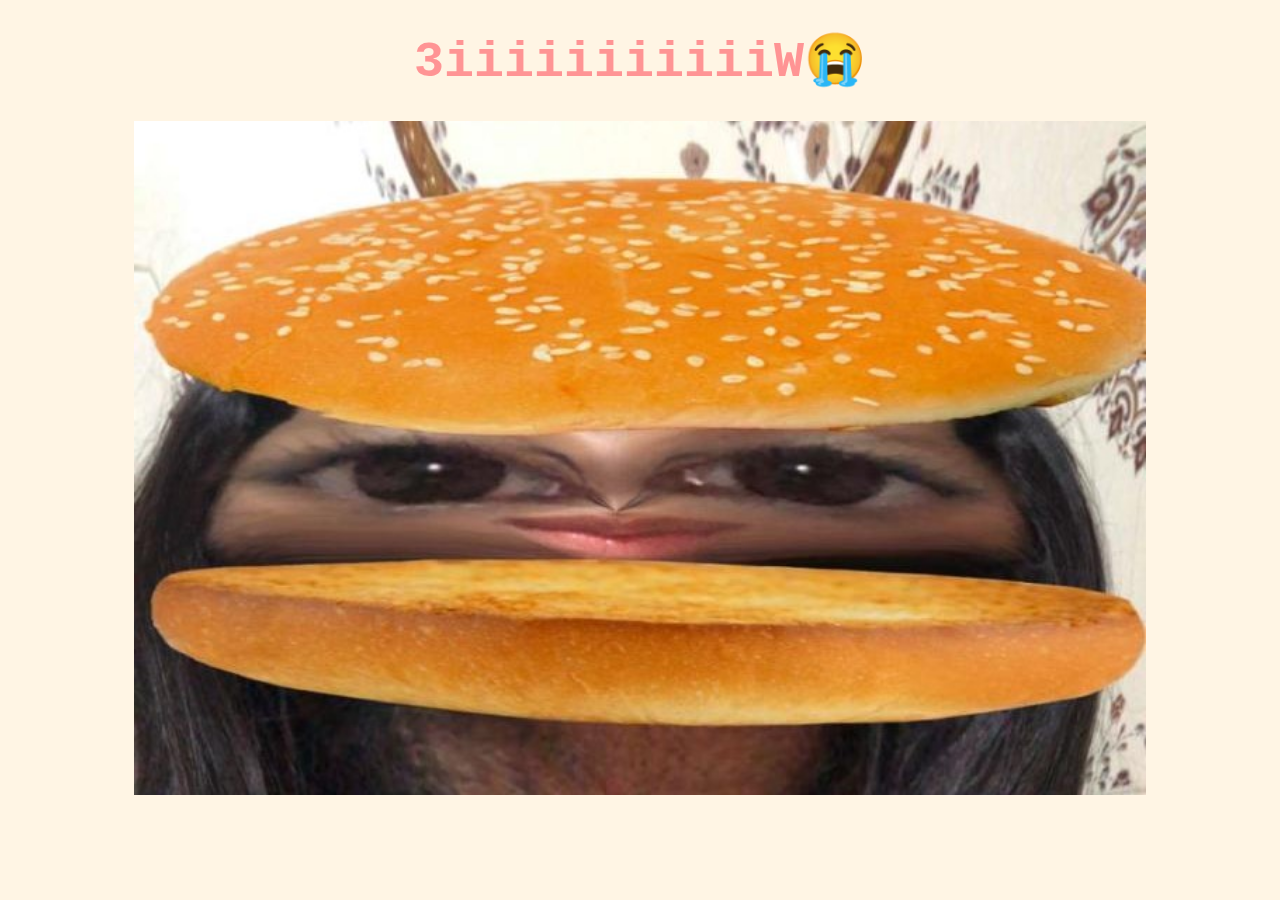
==== Borgir.html @ ebc70392 "first commit" ====
<!DOCTYPE html>
<html lang="en">
    <head>
        <meta charset="UTF-8" />
        <meta name="viewport" content="width=device-width, initial-scale=1.0" />
        <title>Thank you</title>
        <link rel="stylesheet" href="css/lastpage.css" />
        <link rel="stylesheet" href="css/valentine.css" />
    </head>
    <body>
        <div id="thankyou"><b>3iiiiiiiiiiiW😭</b></div>

        <img id="rizz" src="bibi.jpg" alt="rizzler god" style="width: 80%; max-width: 100%; height: auto; display: block; margin: 0 auto;" />
        <br />
        <audio id="happy" src="Borgir.mp3" style="display: none"></audio>
        
        <script>
            const happyAudio = document.getElementById('happy');
            
            happyAudio.play();
            happyAudio.addEventListener('ended', function() {
                kissAudio.play();
            });
        </script>
    </body>
</html>
---- css/lastpage.css ----
body {
  text-align: center;
  margin-top: 30px;
  font-family: "Courier";
  background-color: #fff5e4;
  color: #ff9494;
}

#thankyou {
  font-size: 50px;
  margin-bottom: 20px;
}

.rizz {
  margin-bottom: 10px;
}

.button {
  padding: 10px 20px;
  font-size: 18px;
  cursor: pointer;
  margin: 10px;
  font-family: "courier";
  margin-bottom: 20px;
  background-color: #ffe3e1;
  color: #e67373;
  border-radius: 12px;
  border: 2px solid #ffe3e1;
  box-shadow: 1px 1px 2px #ff9494;
  transition: 0.3s;
}

.button:hover {
  background-color: #ff9494;
  color: #ffe3e1;
  border: 2px solid #ff9494;
  box-shadow: 1px 1px 2px #ffe3e1;
}

/* Responsive adjustments for iPhone XR */
@media only screen and (max-width: 828px) {
  body {
    margin-top: 20px;
  }

  #thankyou {
    font-size: 40px;
  }

  .button {
    font-size: 16px;
    padding: 8px 16px;
  }
}
---- css/valentine.css ----
body {
  text-align: center;
  margin-top: 30px;
  font-family: "Courier";
  background-color: #fff5e4;
  color: #ff9494;
}

img {
  height: 400px;
  width: auto;
  padding: 10px;
}

#valentineQuestion {
  font-size: 50px;
  margin-bottom: 10px;
}

.answerButton {
  padding: 10px 20px;
  font-size: 18px;
  cursor: pointer;
  margin: 10px;
  font-family: "courier";
  margin-bottom: 20px;
  background-color: #ffe3e1;
  color: #e67373;
  border-radius: 12px;
  border: 2px solid #ffe3e1;
  box-shadow: 1px 1px 2px #ff9494;
  transition: 0.3s;
}

.answerButton:hover {
  background-color: #ff9494;
  color: #ffe3e1;
  border: 2px solid #ff9494;
  box-shadow: 1px 1px 2px #ffe3e1;
}

/* Responsive adjustments for iPhone XR */
@media only screen and (max-width: 828px) {
  body {
    margin-top: 20px;
  }

  #valentineQuestion {
    font-size: 40px;
  }

  img {
    height: 300px;
  }

  .answerButton {
    font-size: 16px;
    padding: 8px 16px;
  }
}
/* Container for falling emojis */
#emoji-container {
  position: fixed;
  top: 0;
  left: 0;
  width: 100%;
  height: 100%;
  pointer-events: none; /* Ensure clicks pass through to elements below */
  overflow: hidden;
}

/* Falling emoji styling */
.falling-emoji {
  position: absolute;
  top: -10%;
  font-size: 24px;
  animation: fall linear infinite;
}

/* Keyframes for falling animation */
@keyframes fall {
  to {
    transform: translateY(110vh);
  }
}
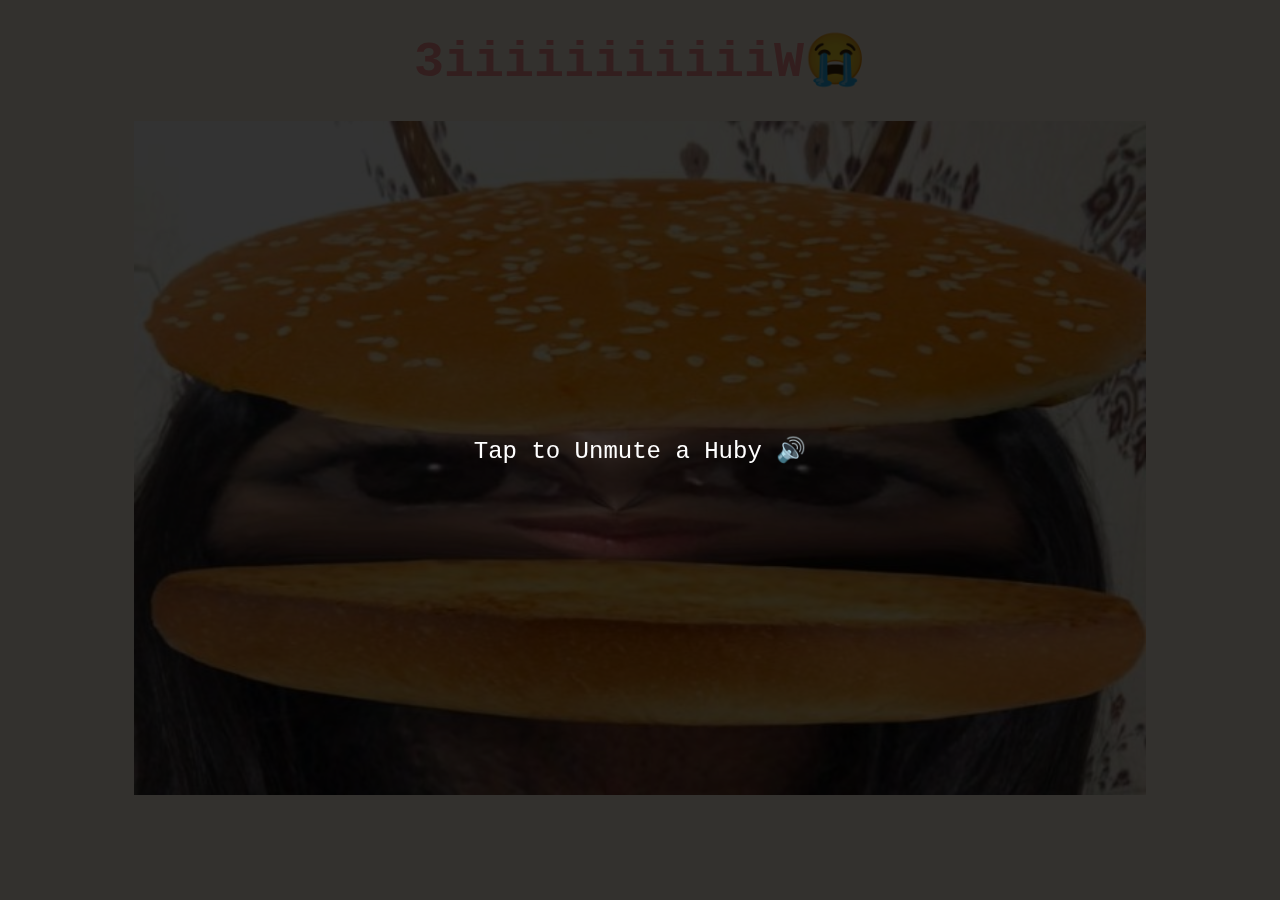
==== commit 27258417: "Added Tap to Unmute overlay" ====
--- a/Borgir.html
+++ b/Borgir.html
@@ -1,26 +1,54 @@
 <!DOCTYPE html>
 <html lang="en">
-    <head>
-        <meta charset="UTF-8" />
-        <meta name="viewport" content="width=device-width, initial-scale=1.0" />
-        <title>Thank you</title>
-        <link rel="stylesheet" href="css/lastpage.css" />
-        <link rel="stylesheet" href="css/valentine.css" />
-    </head>
-    <body>
-        <div id="thankyou"><b>3iiiiiiiiiiiW😭</b></div>
+  <head>
+    <meta charset="UTF-8" />
+    <meta name="viewport" content="width=device-width, initial-scale=1.0" />
+    <title>Thank you</title>
+    <link rel="stylesheet" href="css/lastpage.css" />
+    <link rel="stylesheet" href="css/valentine.css" />
+    <style>
+      /* Overlay styling */
+      #unmuteOverlay {
+        position: fixed;
+        top: 0;
+        left: 0;
+        width: 100%;
+        height: 100%;
+        background: rgba(0, 0, 0, 0.8);
+        color: white;
+        display: flex;
+        justify-content: center;
+        align-items: center;
+        font-size: 24px;
+        cursor: pointer;
+        z-index: 1000;
+      }
+    </style>
+  </head>
+  <body>
+    <div id="thankyou"><b>3iiiiiiiiiiiW😭</b></div>
 
-        <img id="rizz" src="bibi.jpg" alt="rizzler god" style="width: 80%; max-width: 100%; height: auto; display: block; margin: 0 auto;" />
-        <br />
-        <audio id="happy" src="Borgir.mp3" style="display: none"></audio>
-        
-        <script>
-            const happyAudio = document.getElementById('happy');
-            
-            happyAudio.play();
-            happyAudio.addEventListener('ended', function() {
-                kissAudio.play();
-            });
-        </script>
-    </body>
-</html>
+    <img id="rizz" src="bibi.jpg" alt="rizzler god" style="width: 80%; max-width: 100%; height: auto; display: block; margin: 0 auto;" />
+    <br />
+    <audio id="happy" src="Borgir.mp3" style="display: none"></audio>
+
+    <!-- Overlay for unmute -->
+    <div id="unmuteOverlay">Tap to Unmute a Huby 🔊</div>
+
+    <script>
+      const happyAudio = document.getElementById('happy');
+      const unmuteOverlay = document.getElementById('unmuteOverlay');
+
+      // Play audio and hide overlay when the user taps
+      unmuteOverlay.addEventListener('click', () => {
+        happyAudio.play();
+        unmuteOverlay.style.display = 'none'; // Hide the overlay
+      });
+
+      // Loop the audio when it ends
+      happyAudio.addEventListener('ended', function () {
+        happyAudio.play();
+      });
+    </script>
+  </body>
+</html>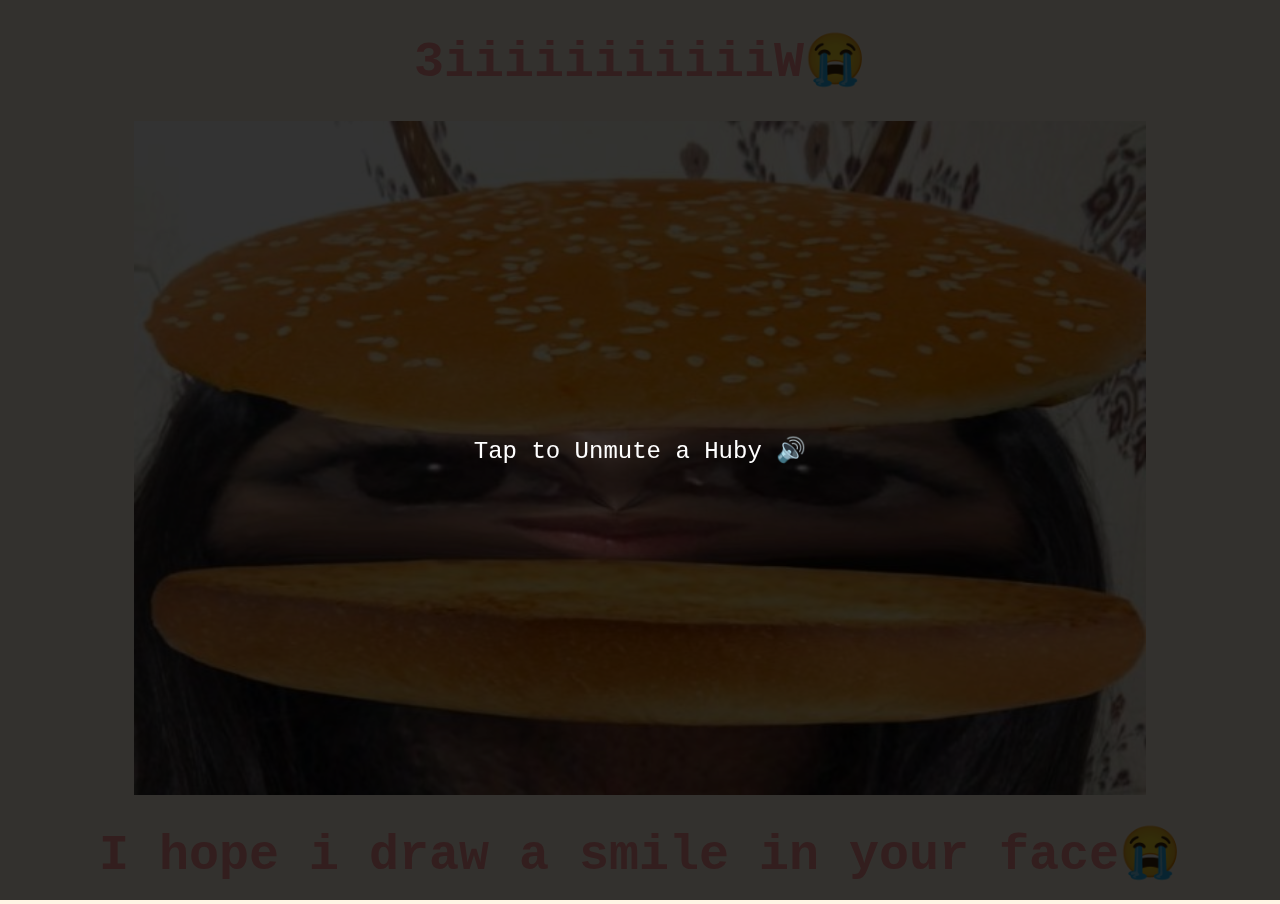
==== commit e9f4b611: "Added text" ====
--- a/Borgir.html
+++ b/Borgir.html
@@ -31,7 +31,7 @@
     <img id="rizz" src="bibi.jpg" alt="rizzler god" style="width: 80%; max-width: 100%; height: auto; display: block; margin: 0 auto;" />
     <br />
     <audio id="happy" src="Borgir.mp3" style="display: none"></audio>
-
+    <div id="thankyou"><b>I hope i draw a smile in your face😭</b></div>
     <!-- Overlay for unmute -->
     <div id="unmuteOverlay">Tap to Unmute a Huby 🔊</div>
 
